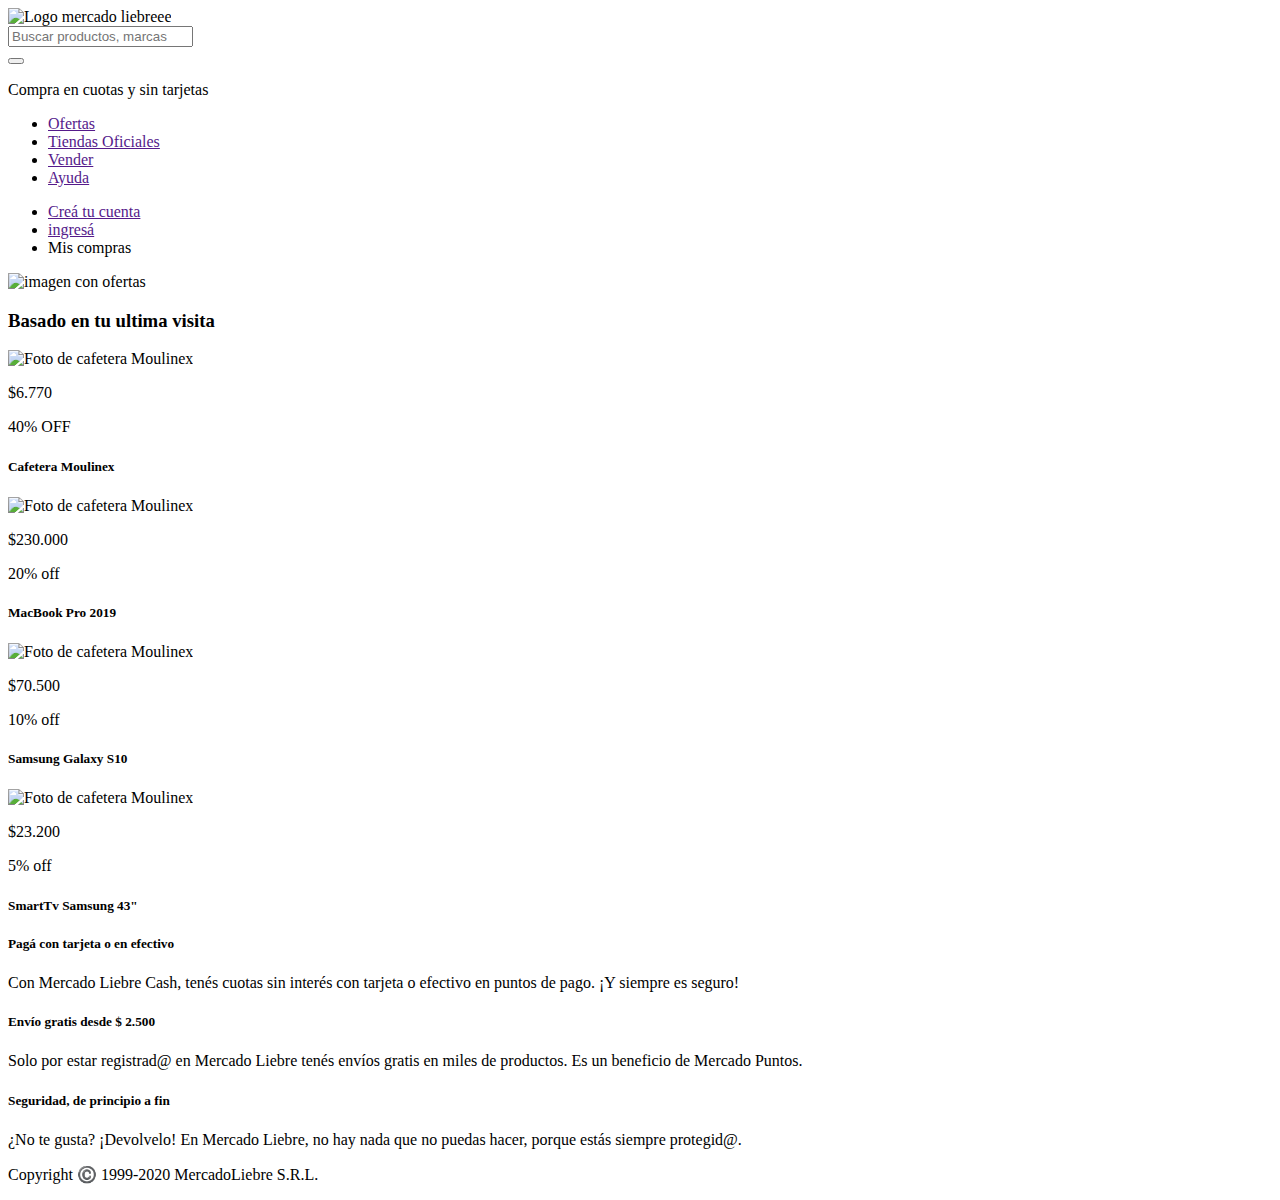
==== views/index.html @ a2b1af26 "implemente diseño adaptativo y agregue estilos a las tarjetas de productos" ====
<!DOCTYPE html>
<html lang="es">
<head>
    <meta charset="UTF-8">
    <meta http-equiv="X-UA-Compatible" content="IE=edge">
    <meta name="viewport" content="width=device-width, initial-scale=1.0">
    <title>Mercado Liebre</title>
    <link rel="stylesheet" href="https://pro.fontawesome.com/releases/v5.10.0/css/all.css" integrity="sha384-AYmEC3Yw5cVb3ZcuHtOA93w35dYTsvhLPVnYs9eStHfGJvOvKxVfELGroGkvsg+p" crossorigin="anonymous"/>
    <link rel="stylesheet" href="css/style.css">
</head>
<body>
    <header>
        <div class="logo">
            <img 
            src="images/logo-mercado-liebre.svg" 
            alt="Logo mercado liebreee">
        </div>
        <div class="search-bar">
            <input type="text" placeholder="Buscar productos, marcas">
        </div>
        <button>
            <i class="fas fa-search"></i>
        </button>
        <p class="quota"><i class="fas fa-hand-holding-usd"></i>Compra en cuotas y sin tarjetas</p>
        <nav>
            <ul id="top-list">
                <li><a href="">Ofertas</a></li>
                <li><a href="">Tiendas Oficiales</a></li>
                <li><a href="">Vender</a></li>
                <li><a href="">Ayuda</a></li>
            </ul>
            <ul>
                <li><a href="">Creá tu cuenta <i class="fas fa-credit-card"></i></a></li>
                <li><a href="">ingresá <i class="fas fa-sign-in-alt "></i></a></li>
                <li><a href=""></a>Mis compras <i class="fas fa-shopping-basket "></i></li>
            </ul>
        </nav>
        <div class="burger-menu">
            <i class="fas fa-bars"></i>
        </div>
    </header>
    <main class="home">
        <div><img src="images/img-home-banner.jpg"
             alt="imagen con ofertas" 
             class="banner">
        </div>
        <h3 class="section-title">Basado en tu ultima visita</h3>
        <section class="sales">
            <article class="card">
                <img
                  src="images/img-cafetera-moulinex.jpg"
                  alt="Foto de cafetera Moulinex"
                />
                <div class="card-content">
                  <div class="icon-truck">
                    <i class="fas fa-truck"></i>
                  </div>
                  <div class="product-info">
                    <p>$6.770</p>
                    <p>40% OFF</p>
                </div>
                <h5 class="product-name">Cafetera Moulinex</h5>
                </div>
              </article>      
            <article class="card">
                <img
                  src="images/img-macbook-pro-2019.jpg"
                  alt="Foto de cafetera Moulinex"
                />
                <div class="card-content">
                  <div class="icon-truck">
                    <i class="fas fa-truck"></i>
                  </div>
                  <div class="product-info">
                    <p>$230.000</p>
                    <p>20% off</p>
                </div>
                <h5 class="product-name">MacBook Pro 2019</h5>
                </div>
              </article>      
            <article class="card">
                <img
                  src="images/img-samsung-galaxy-s10.jpg"
                  alt="Foto de cafetera Moulinex"
                />
                <div class="card-content">
                  <div class="icon-truck">
                    <i class="fas fa-truck"></i>
                  </div>
                  <div class="product-info">
                    <p>$70.500</p>
                    <p>10% off</p>
                </div>
                <h5 class="product-name">Samsung Galaxy S10</h5>
                </div>
              </article>      
            <article class="card">
                <img
                  src="images/img-tv-samsung-smart.jpg"
                  alt="Foto de cafetera Moulinex"
                />
                <div class="card-content">
                  <div class="icon-truck">
                    <i class="fas fa-truck"></i>
                  </div>
                  <div class="product-info">
                    <p>$23.200</p>
                    <p>5% off</p>
                </div>
                <h5 class="product-name">SmartTv Samsung 43"</h5>
                </div>
              </article>      
        </section>

</main>

<footer>
    <article class="footer-article">
        <i class="fas fa-credit-card"></i>
        <h5>Pagá con tarjeta o en efectivo</h5>
        <p>Con Mercado Liebre Cash, tenés cuotas sin interés con tarjeta o efectivo en puntos de pago. ¡Y siempre es seguro!</p>
    </article>
    <article class="footer-article">
        <i class="fas fa-gift"></i>
        <h5>Envío gratis desde $ 2.500</h5>
        <p>Solo por estar registrad@ en Mercado Liebre tenés envíos gratis en miles de productos. Es un beneficio de Mercado Puntos.</p>
    </article>
    <article class="footer-article">
        <i class="fas fa-user-shield"></i>
        <h5>Seguridad, de principio a fin</h5>
        <p>¿No te gusta? ¡Devolvelo! En Mercado Liebre, no hay nada que no puedas hacer, porque estás siempre protegid@.</p>
    </article>
    <p class="copy">Copyright ©️ 1999-2020 MercadoLiebre S.R.L.</p>
</footer>

</body>
</html>
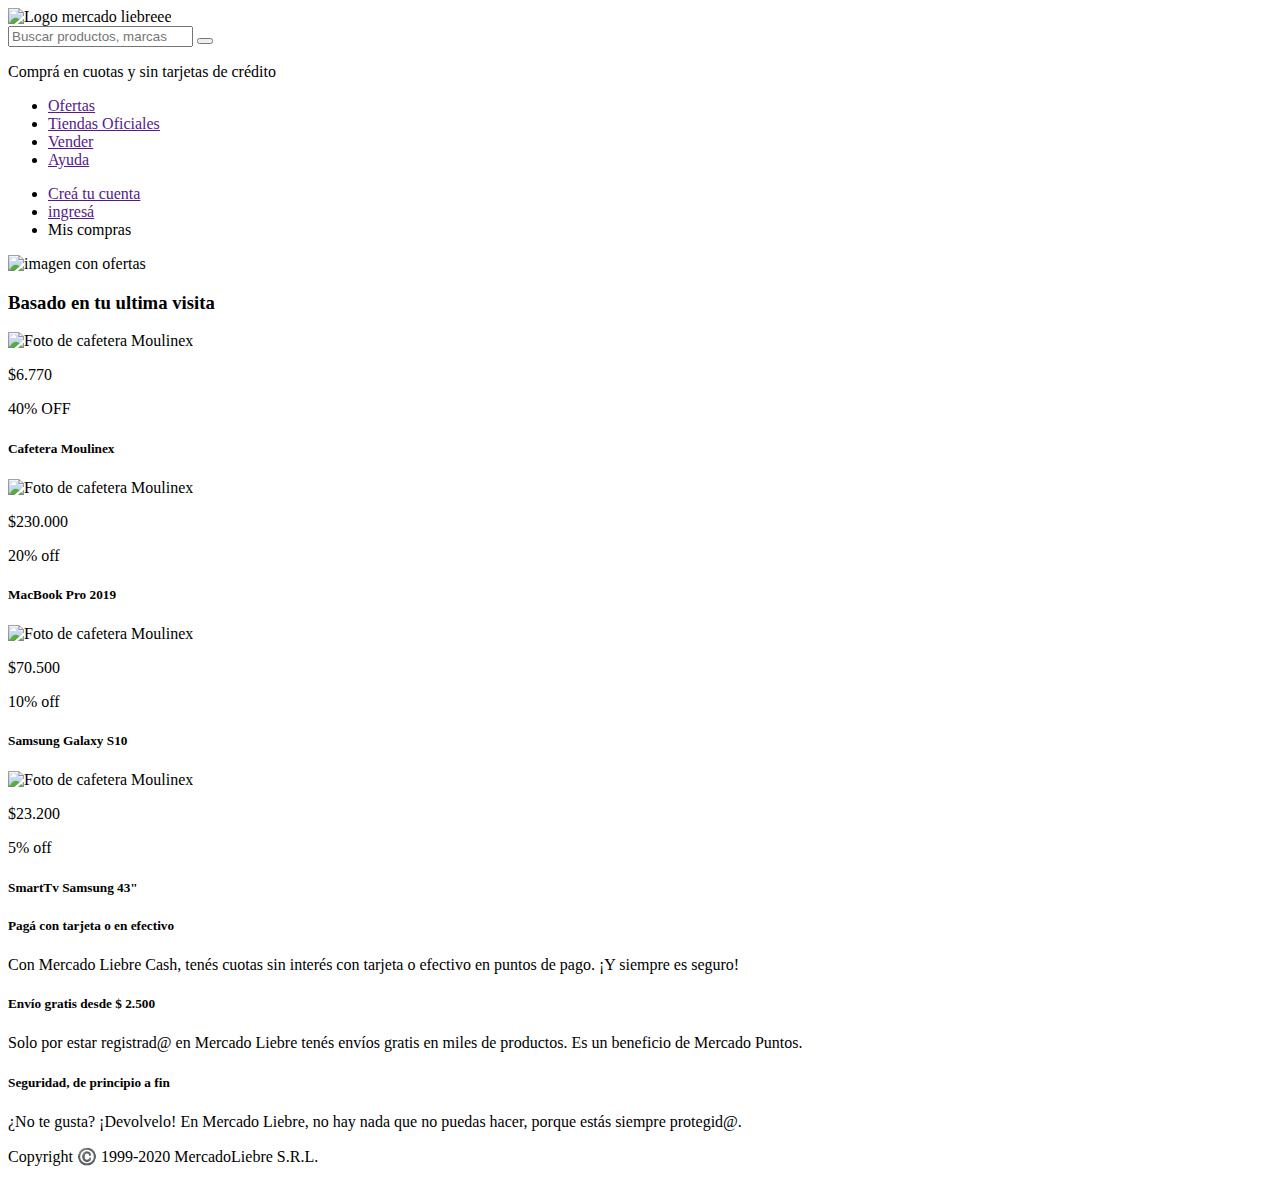
==== commit f16400ea: "atrabajando en la parte responsive del header" ====
--- a/views/index.html
+++ b/views/index.html
@@ -10,30 +10,32 @@
 </head>
 <body>
     <header>
-        <div class="logo">
-            <img 
-            src="images/logo-mercado-liebre.svg" 
-            alt="Logo mercado liebreee">
+        <div class="container-ls">
+          <div class="logo">
+              <img 
+              src="images/logo-mercado-liebre.svg" 
+              alt="Logo mercado liebreee">
+          </div>
+          <div class="search-bar">
+              <input type="text" placeholder="Buscar productos, marcas">
+              <button class="btn-search">
+                  <i class="fas fa-search"></i>
+              </button>
+          </div>
+          <p class="quota"><i class="fas fa-hand-holding-usd"></i>Comprá en cuotas y sin tarjetas de crédito</p>
         </div>
-        <div class="search-bar">
-            <input type="text" placeholder="Buscar productos, marcas">
-        </div>
-        <button>
-            <i class="fas fa-search"></i>
-        </button>
-        <p class="quota"><i class="fas fa-hand-holding-usd"></i>Compra en cuotas y sin tarjetas</p>
-        <nav>
-            <ul id="top-list">
+        <nav class="nav-inf">
+            <ul id="top-list" class="list-left">
                 <li><a href="">Ofertas</a></li>
                 <li><a href="">Tiendas Oficiales</a></li>
                 <li><a href="">Vender</a></li>
                 <li><a href="">Ayuda</a></li>
             </ul>
-            <ul>
+            <ul class="list-right">
                 <li><a href="">Creá tu cuenta <i class="fas fa-credit-card"></i></a></li>
                 <li><a href="">ingresá <i class="fas fa-sign-in-alt "></i></a></li>
                 <li><a href=""></a>Mis compras <i class="fas fa-shopping-basket "></i></li>
-            </ul>
+            </ul> 
         </nav>
         <div class="burger-menu">
             <i class="fas fa-bars"></i>
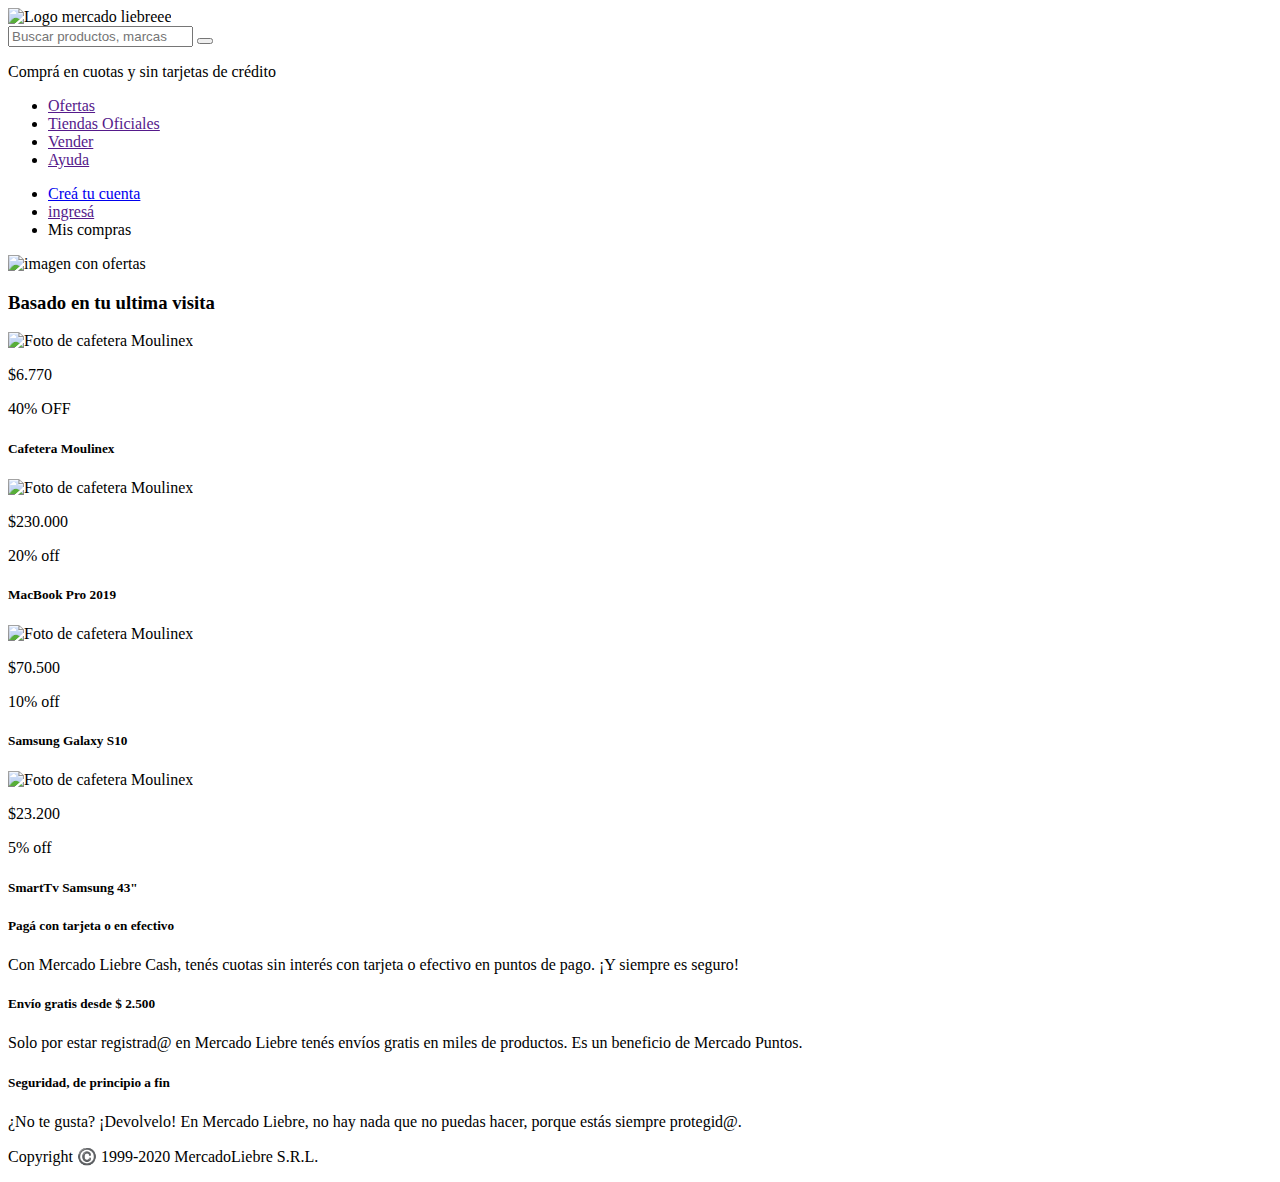
==== commit 1613eca2: "finalicé el formuluario de register" ====
--- a/views/index.html
+++ b/views/index.html
@@ -32,7 +32,7 @@
                 <li><a href="">Ayuda</a></li>
             </ul>
             <ul class="list-right">
-                <li><a href="">Creá tu cuenta <i class="fas fa-credit-card"></i></a></li>
+                <li><a href="./register">Creá tu cuenta <i class="fas fa-credit-card"></i></a></li>
                 <li><a href="">ingresá <i class="fas fa-sign-in-alt "></i></a></li>
                 <li><a href=""></a>Mis compras <i class="fas fa-shopping-basket "></i></li>
             </ul> 
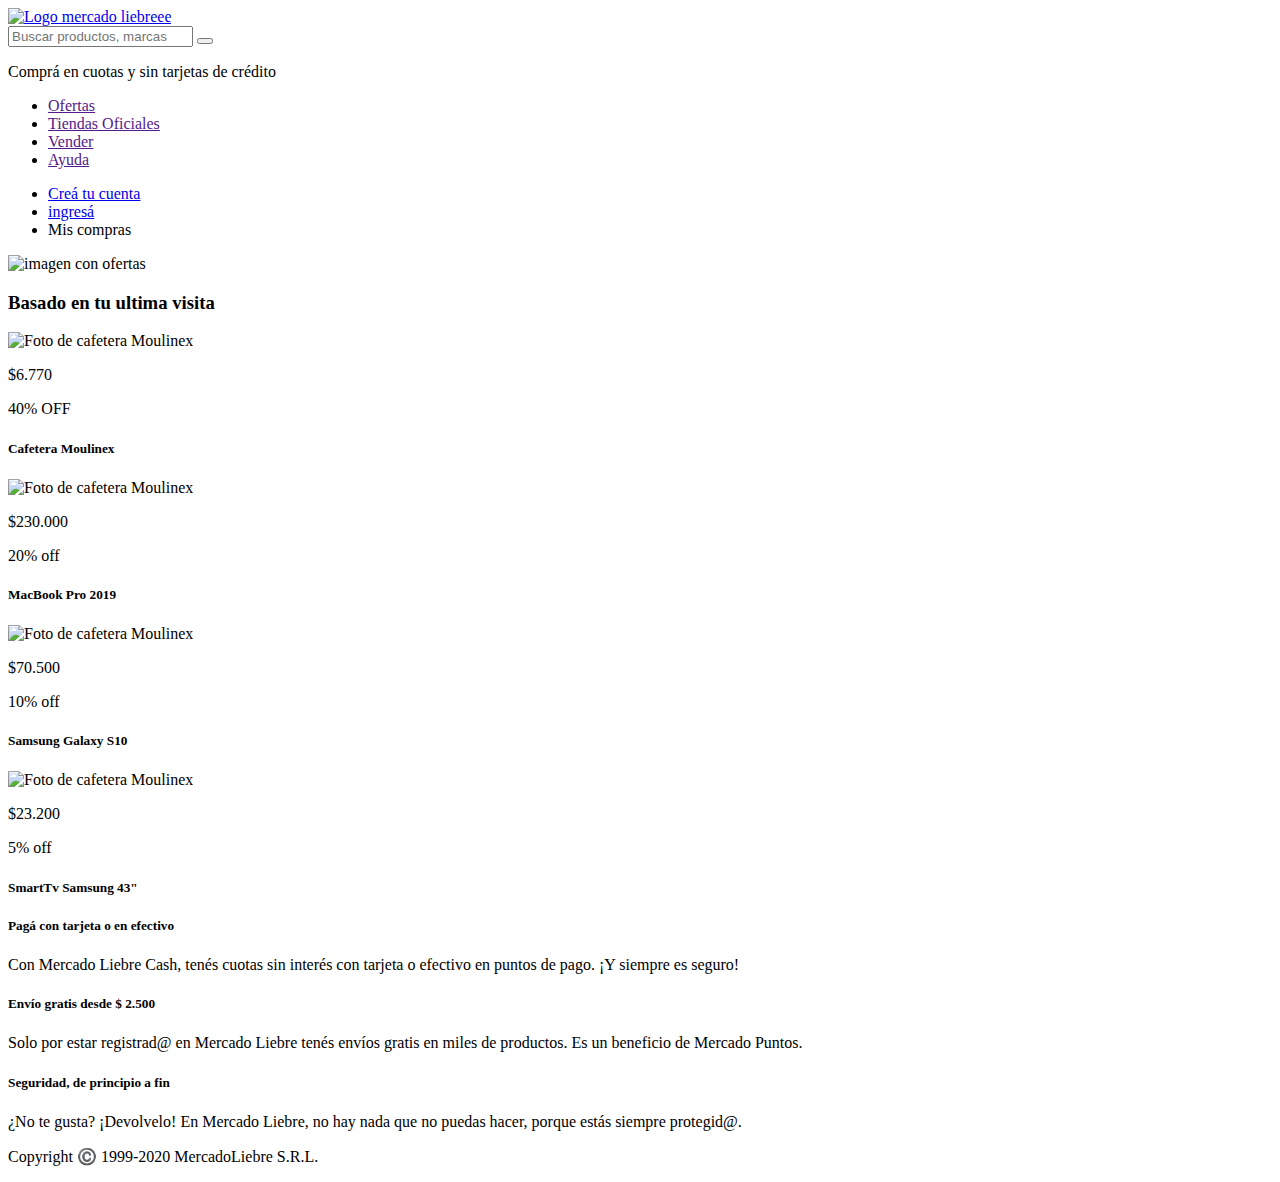
==== commit e34a8274: "finalicé el login" ====
--- a/views/index.html
+++ b/views/index.html
@@ -11,11 +11,11 @@
 <body>
     <header>
         <div class="container-ls">
-          <div class="logo">
+          <a href="/" class="logo">
               <img 
               src="images/logo-mercado-liebre.svg" 
               alt="Logo mercado liebreee">
-          </div>
+          </a>
           <div class="search-bar">
               <input type="text" placeholder="Buscar productos, marcas">
               <button class="btn-search">
@@ -33,7 +33,7 @@
             </ul>
             <ul class="list-right">
                 <li><a href="./register">Creá tu cuenta <i class="fas fa-credit-card"></i></a></li>
-                <li><a href="">ingresá <i class="fas fa-sign-in-alt "></i></a></li>
+                <li><a href="/login">ingresá <i class="fas fa-sign-in-alt "></i></a></li>
                 <li><a href=""></a>Mis compras <i class="fas fa-shopping-basket "></i></li>
             </ul> 
         </nav>
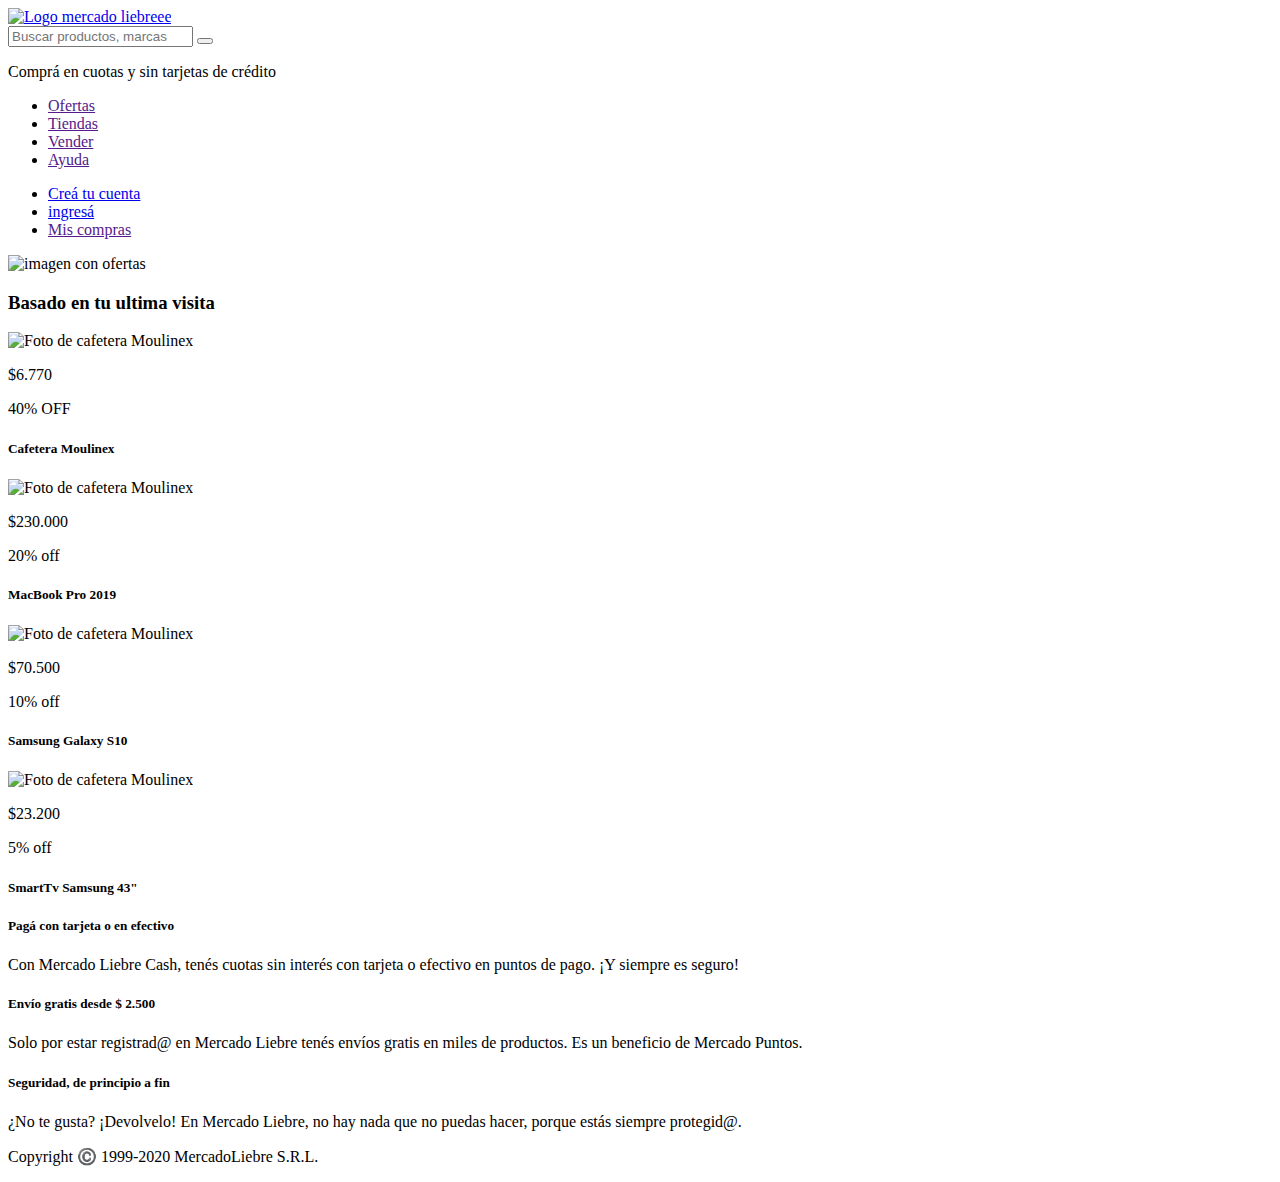
==== commit a477322f: "finalicé las animaciones de las tarjetas y arreglé algunos estilos" ====
--- a/views/index.html
+++ b/views/index.html
@@ -5,6 +5,8 @@
     <meta http-equiv="X-UA-Compatible" content="IE=edge">
     <meta name="viewport" content="width=device-width, initial-scale=1.0">
     <title>Mercado Liebre</title>
+    <link rel="stylesheet" href="https://pro.fontawesome.com/releases/v5.10.0/css/all.css" integrity="sha384-AYmEC3Yw5cVb3ZcuHtOA93w35dYTsvhLPVnYs9eStHfGJvOvKxVfELGroGkvsg+p" crossorigin="anonymous"/>
+    <link rel="stylesheet" href="css/style.css">
     <link rel="stylesheet" href="https://pro.fontawesome.com/releases/v5.10.0/css/all.css" integrity="sha384-AYmEC3Yw5cVb3ZcuHtOA93w35dYTsvhLPVnYs9eStHfGJvOvKxVfELGroGkvsg+p" crossorigin="anonymous"/>
     <link rel="stylesheet" href="css/style.css">
 </head>
@@ -27,20 +29,21 @@
         <nav class="nav-inf">
             <ul id="top-list" class="list-left">
                 <li><a href="">Ofertas</a></li>
-                <li><a href="">Tiendas Oficiales</a></li>
+                <li><a href="">Tiendas </a></li>
                 <li><a href="">Vender</a></li>
                 <li><a href="">Ayuda</a></li>
             </ul>
             <ul class="list-right">
                 <li><a href="./register">Creá tu cuenta <i class="fas fa-credit-card"></i></a></li>
                 <li><a href="/login">ingresá <i class="fas fa-sign-in-alt "></i></a></li>
-                <li><a href=""></a>Mis compras <i class="fas fa-shopping-basket "></i></li>
+                <li><a href="">Mis compras <i class="fas fa-shopping-basket "></i></a></li>
             </ul> 
         </nav>
         <div class="burger-menu">
             <i class="fas fa-bars"></i>
         </div>
     </header>
+    
     <main class="home">
         <div><img src="images/img-home-banner.jpg"
              alt="imagen con ofertas" 
@@ -60,8 +63,8 @@
                   <div class="product-info">
                     <p>$6.770</p>
                     <p>40% OFF</p>
-                </div>
-                <h5 class="product-name">Cafetera Moulinex</h5>
+                  </div>
+                    <h5 class="product-name">Cafetera Moulinex</h5>
                 </div>
               </article>      
             <article class="card">
@@ -117,21 +120,23 @@
 </main>
 
 <footer>
-    <article class="footer-article">
-        <i class="fas fa-credit-card"></i>
-        <h5>Pagá con tarjeta o en efectivo</h5>
-        <p>Con Mercado Liebre Cash, tenés cuotas sin interés con tarjeta o efectivo en puntos de pago. ¡Y siempre es seguro!</p>
-    </article>
-    <article class="footer-article">
-        <i class="fas fa-gift"></i>
-        <h5>Envío gratis desde $ 2.500</h5>
-        <p>Solo por estar registrad@ en Mercado Liebre tenés envíos gratis en miles de productos. Es un beneficio de Mercado Puntos.</p>
-    </article>
-    <article class="footer-article">
-        <i class="fas fa-user-shield"></i>
-        <h5>Seguridad, de principio a fin</h5>
-        <p>¿No te gusta? ¡Devolvelo! En Mercado Liebre, no hay nada que no puedas hacer, porque estás siempre protegid@.</p>
-    </article>
+    <div class="main-footer">
+      <article class="footer-article">
+          <i class="fas fa-credit-card"></i>
+          <h5>Pagá con tarjeta o en efectivo</h5>
+          <p>Con Mercado Liebre Cash, tenés cuotas sin interés con tarjeta o efectivo en puntos de pago. ¡Y siempre es seguro!</p>
+      </article>
+      <article class="footer-article">
+          <i class="fas fa-gift"></i>
+          <h5>Envío gratis desde $ 2.500</h5>
+          <p>Solo por estar registrad@ en Mercado Liebre tenés envíos gratis en miles de productos. Es un beneficio de Mercado Puntos.</p>
+      </article>
+      <article class="footer-article">
+          <i class="fas fa-user-shield"></i>
+          <h5>Seguridad, de principio a fin</h5>
+          <p>¿No te gusta? ¡Devolvelo! En Mercado Liebre, no hay nada que no puedas hacer, porque estás siempre protegid@.</p>
+      </article>
+    </div>
     <p class="copy">Copyright ©️ 1999-2020 MercadoLiebre S.R.L.</p>
 </footer>
 
